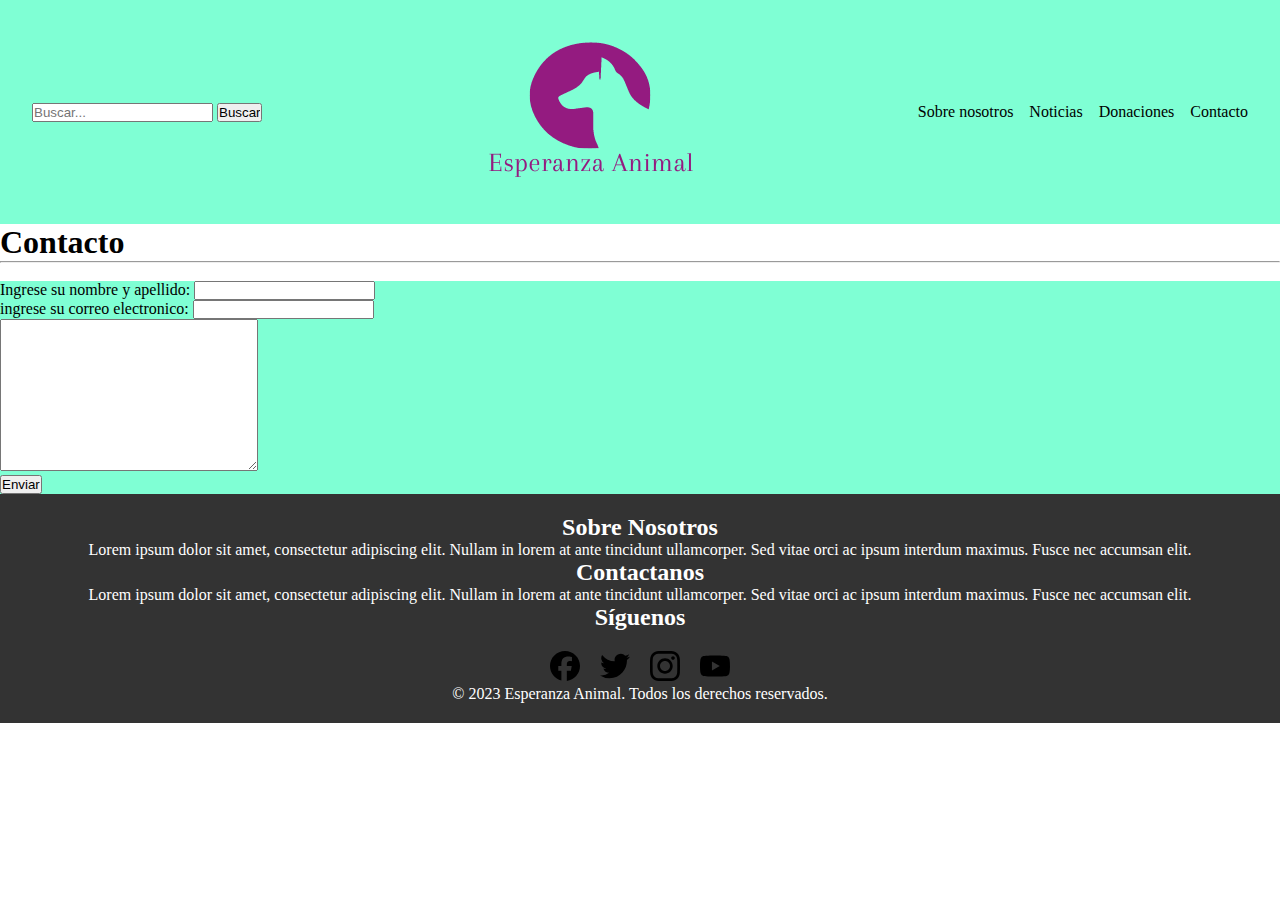
==== pages/contacto.html @ 61cddf5f "inicio del proyecto" ====
<!DOCTYPE html>
<html lang="en">

<head>
    <meta charset="UTF-8">
    <meta name="viewport" content="width=device-width, initial-scale=1.0">
    <title>Contacto</title>
    <link rel="stylesheet" href="../css/styles.css">
</head>

<body>
    <header>

        <form action="buscar">

            <input type="search" placeholder=Buscar...>

            <input type="submit" value=Buscar>

        </form>
        <a href="../index.html">
            <img src="../img/esperanzanimal.jpg" alt="Esperanza Animal">
        </a>
        <nav>
            <ul>

                <li><a href="sobre-nosotros.html">Sobre nosotros</a></li>

                <li><a href="noticias.html">Noticias</a></li>

                <li><a href="donaciones.html">Donaciones</a></li>

                <li><a href="contacto.html">Contacto</a></li>

            </ul>

        </nav>

    </header>
    <main>
        <h1>Contacto</h1>
        <hr>
        <br>
        <section>
            <form action="">
                <div>
                    <label for="nombre-usuario">Ingrese su nombre y apellido:</label>
                    <input type="text" id="nombre-usuario">
                </div>

                <div>
                    <label for="email-usuario"></label>ingrese su correo electronico:

                    <input type="email" name="" id="email-usuario">

                </div>

                <div>
                    <label for="texto-usuario"></label>
                    <textarea name="" id="texto-usuario" cols="30" rows="10"></textarea>
                </div>

                <input type="submit" value=Enviar>





            </form>

        </section>
    </main>

    <footer>
        <div id="sobre-nosotros">
            <h2>Sobre Nosotros</h2>
            <p>Lorem ipsum dolor sit amet, consectetur adipiscing elit. Nullam in lorem at ante tincidunt ullamcorper.
                Sed vitae orci ac ipsum interdum maximus. Fusce nec accumsan elit.</p>
        </div>

        <div id="contactanos">
            <h2>Contactanos</h2>
            <p>Lorem ipsum dolor sit amet, consectetur adipiscing elit. Nullam in lorem at ante tincidunt ullamcorper.
                Sed vitae orci ac ipsum interdum maximus. Fusce nec accumsan elit.</p>
        </div>

        <div id="siguenos">
            <h2>Síguenos</h2>
            <ul class="social-icons">
                <li><img src="../img/facebook.svg" alt="Facebook"></li>
                <li><img src="../img/twitter.svg" alt="Twitter"></li>
                <li><img src="../img/instagram.svg" alt="Instagram"></li>
                <li><img src="../img/youtube.svg" alt="youtube"></li>

            </ul>
        </div>
        <p>&copy; 2023 Esperanza Animal. Todos los derechos reservados.</p>
    </footer>
</body>

</html>
---- css/styles.css ----
* {
    margin: 0;
    padding: 0;
    box-sizing: border-box;
}

a {
    text-decoration: none;
}

header {
    background-color: aquamarine;
    padding: 2rem;
    display: flex;
    justify-content: space-between;
    align-items: center;
}

header a {
    color: black;
}

header nav ul{
    list-style: none;
    display: flex;
    gap: 1rem;
}

/*---Portada Index---*/


section {
    display: flex;
    background-color: aquamarine;
}

.noticias {
    background-color: aqua;
}

.donaciones {
    background-image: url(../img/perro.jpg);
    height: 45vh;
    background-repeat: no-repeat;
    background-position: center;
    background-size: cover;
}

.donaciones {
    color: aliceblue;
    display: flex;
    align-items: center;
    justify-content: center;
}

footer {
    background-color: #333;
    color: #fff;
    padding: 20px;
    text-align: center;

}

.social-icons {
    list-style: none;
    padding: 0;
    display: flex;
    justify-content: center;
    margin-top: 20px;
}

.social-icons li {
    margin: 0 10px;
}

.social-icons img {
    width: 30px;
    height: 30px;
}

.donaciones a { color: rgb(43, 226, 101);}

header nav img {
    max-width: 200px;}

article p { min-width: 25vh;
    max-width: 50%;

}
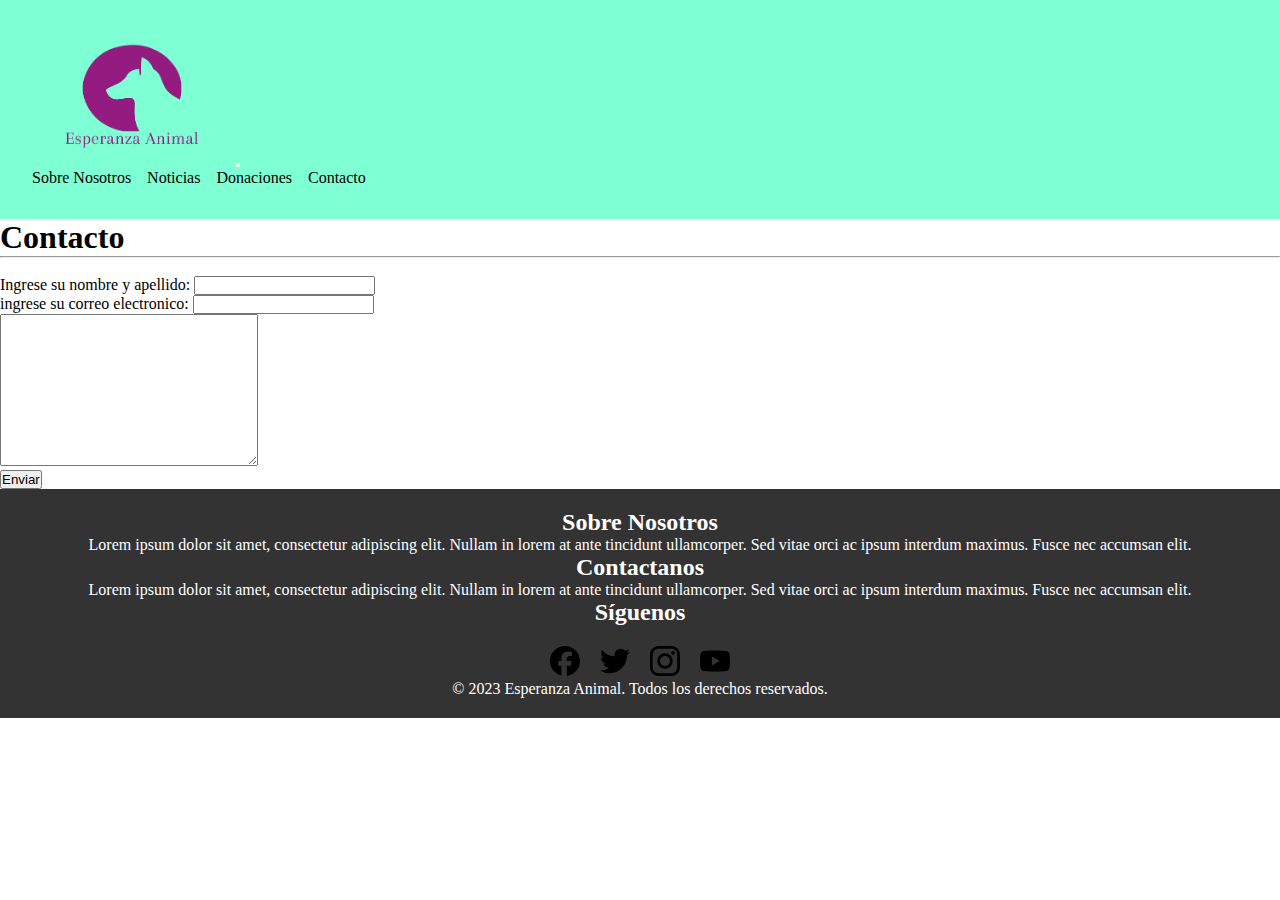
==== commit e3cf94c9: "modificaciones en pages y index, se agrego sass" ====
--- a/pages/contacto.html
+++ b/pages/contacto.html
@@ -4,6 +4,8 @@
 <head>
     <meta charset="UTF-8">
     <meta name="viewport" content="width=device-width, initial-scale=1.0">
+    <link href="https://cdn.jsdelivr.net/npm/bootstrap@5.3.2/dist/css/bootstrap.min.css" rel="stylesheet"
+        integrity="sha384-T3c6CoIi6uLrA9TneNEoa7RxnatzjcDSCmG1MXxSR1GAsXEV/Dwwykc2MPK8M2HN" crossorigin="anonymous">
     <title>Contacto</title>
     <link rel="stylesheet" href="../css/styles.css">
 </head>
@@ -11,31 +13,35 @@
 <body>
     <header>
 
-        <form action="buscar">
-
-            <input type="search" placeholder=Buscar...>
-
-            <input type="submit" value=Buscar>
-
-        </form>
-        <a href="../index.html">
-            <img src="../img/esperanzanimal.jpg" alt="Esperanza Animal">
-        </a>
-        <nav>
-            <ul>
-
-                <li><a href="sobre-nosotros.html">Sobre nosotros</a></li>
-
-                <li><a href="noticias.html">Noticias</a></li>
-
-                <li><a href="donaciones.html">Donaciones</a></li>
-
-                <li><a href="contacto.html">Contacto</a></li>
-
-            </ul>
-
+        <nav class="navbar navbar-expand-lg">
+            <div class="container-fluid">
+                <a class="navbar-brand" href="../index.html"><img src="../img/Esperanza.jpg" alt="Esperanza Animal"></a>
+                <button class="navbar-toggler" type="button" data-bs-toggle="collapse"
+                    data-bs-target="#navbarNavDropdown" aria-controls="navbarNavDropdown" aria-expanded="false"
+                    aria-label="Toggle navigation">
+                    <span class="navbar-toggler-icon"></span>
+                </button>
+                <div class="collapse navbar-collapse" id="navbarNavDropdown">
+                    <ul class="navbar-nav">
+                        <li class="nav-item">
+                            <a class="nav-link active" aria-current="page" href="../pages/sobre-nosotros.html">Sobre
+                                Nosotros</a>
+                        </li>
+                        <li class="nav-item">
+                            <a class="nav-link" href="../pages/noticias.html">Noticias</a>
+                        </li>
+                        <li class="nav-item">
+                            <a class="nav-link" href="../pages/donaciones.html">Donaciones</a>
+                        </li>
+                            <li class="nav-item">
+                                <a class="nav-link" href="../pages/contacto.html">Contacto</a>
+                            </li>
+                        
+                        </li>
+                    </ul>
+                </div>
+            </div>
         </nav>
-
     </header>
     <main>
         <h1>Contacto</h1>
@@ -61,10 +67,6 @@
                 </div>
 
                 <input type="submit" value=Enviar>
-
-
-
-
 
             </form>
 
@@ -96,6 +98,9 @@
         </div>
         <p>&copy; 2023 Esperanza Animal. Todos los derechos reservados.</p>
     </footer>
+    <script src="https://cdn.jsdelivr.net/npm/bootstrap@5.3.2/dist/js/bootstrap.bundle.min.js"
+    integrity="sha384-C6RzsynM9kWDrMNeT87bh95OGNyZPhcTNXj1NW7RuBCsyN/o0jlpcV8Qyq46cDfL"
+    crossorigin="anonymous"></script>
 </body>
 
 </html>--- a/css/styles.css
+++ b/css/styles.css
@@ -20,22 +20,26 @@
     color: black;
 }
 
-header nav ul{
+header nav ul {
     list-style: none;
     display: flex;
     gap: 1rem;
 }
 
 /*---Portada Index---*/
-
-
-section {
-    display: flex;
+.main {
     background-color: aquamarine;
 }
 
 .noticias {
     background-color: aqua;
+}
+
+.btn {
+    background-color: aqua;
+    list-style: none;
+    color: rgb(2, 9, 34);
+    display: block;
 }
 
 .donaciones {
@@ -58,7 +62,6 @@
     color: #fff;
     padding: 20px;
     text-align: center;
-
 }
 
 .social-icons {
@@ -78,12 +81,17 @@
     height: 30px;
 }
 
-.donaciones a { color: rgb(43, 226, 101);}
+.donaciones a {
+    color: rgb(43, 226, 101);
+}
 
 header nav img {
-    max-width: 200px;}
+    max-width: 200px;
+}
 
-article p { min-width: 25vh;
+article p {
+    min-width: 25vh;
     max-width: 50%;
+}
 
-}+/*# sourceMappingURL=styles.css.map */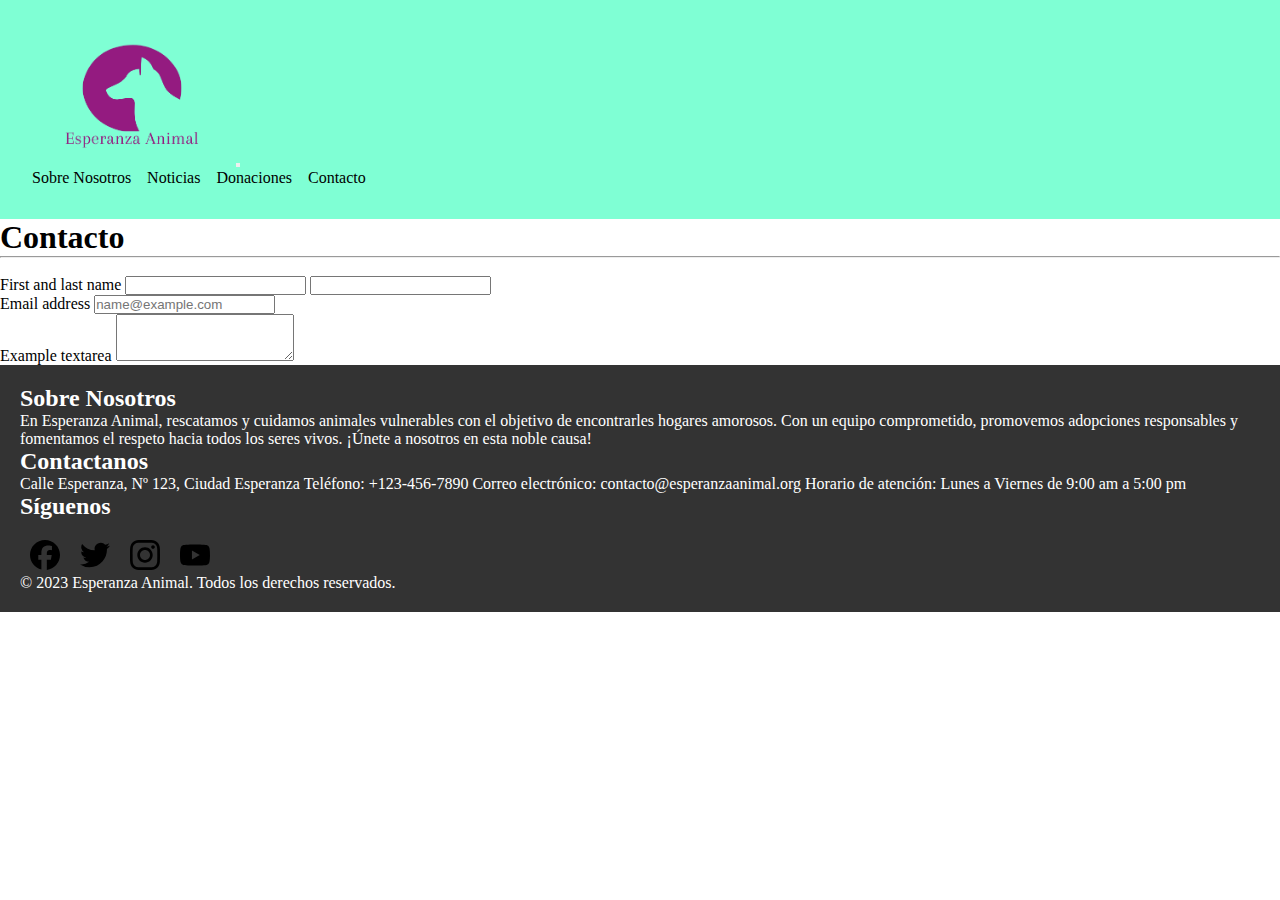
==== commit 9bcf8889: "modificaciones en pages y sass" ====
--- a/pages/contacto.html
+++ b/pages/contacto.html
@@ -33,10 +33,10 @@
                         <li class="nav-item">
                             <a class="nav-link" href="../pages/donaciones.html">Donaciones</a>
                         </li>
-                            <li class="nav-item">
-                                <a class="nav-link" href="../pages/contacto.html">Contacto</a>
-                            </li>
-                        
+                        <li class="nav-item">
+                            <a class="nav-link" href="../pages/contacto.html">Contacto</a>
+                        </li>
+
                         </li>
                     </ul>
                 </div>
@@ -48,27 +48,20 @@
         <hr>
         <br>
         <section>
-            <form action="">
-                <div>
-                    <label for="nombre-usuario">Ingrese su nombre y apellido:</label>
-                    <input type="text" id="nombre-usuario">
-                </div>
+            <div class="input-group">
+                <span class="input-group-text">First and last name</span>
+                <input type="text" aria-label="First name" class="form-control">
+                <input type="text" aria-label="Last name" class="form-control">
+            </div>
 
-                <div>
-                    <label for="email-usuario"></label>ingrese su correo electronico:
-
-                    <input type="email" name="" id="email-usuario">
-
-                </div>
-
-                <div>
-                    <label for="texto-usuario"></label>
-                    <textarea name="" id="texto-usuario" cols="30" rows="10"></textarea>
-                </div>
-
-                <input type="submit" value=Enviar>
-
-            </form>
+            <div class="mb-3">
+                <label for="exampleFormControlInput1" class="form-label">Email address</label>
+                <input type="email" class="form-control" id="exampleFormControlInput1" placeholder="name@example.com">
+            </div>
+            <div class="mb-3">
+                <label for="exampleFormControlTextarea1" class="form-label">Example textarea</label>
+                <textarea class="form-control" id="exampleFormControlTextarea1" rows="3"></textarea>
+            </div>
 
         </section>
     </main>
@@ -76,14 +69,15 @@
     <footer>
         <div id="sobre-nosotros">
             <h2>Sobre Nosotros</h2>
-            <p>Lorem ipsum dolor sit amet, consectetur adipiscing elit. Nullam in lorem at ante tincidunt ullamcorper.
-                Sed vitae orci ac ipsum interdum maximus. Fusce nec accumsan elit.</p>
+            <p>En Esperanza Animal, rescatamos y cuidamos animales vulnerables con el objetivo de encontrarles hogares amorosos. Con un equipo comprometido, promovemos adopciones responsables y fomentamos el respeto hacia todos los seres vivos. ¡Únete a nosotros en esta noble causa!</p>
         </div>
 
         <div id="contactanos">
             <h2>Contactanos</h2>
-            <p>Lorem ipsum dolor sit amet, consectetur adipiscing elit. Nullam in lorem at ante tincidunt ullamcorper.
-                Sed vitae orci ac ipsum interdum maximus. Fusce nec accumsan elit.</p>
+            <p>Calle Esperanza, Nº 123, Ciudad Esperanza
+                Teléfono: +123-456-7890
+                Correo electrónico: contacto@esperanzaanimal.org
+                Horario de atención: Lunes a Viernes de 9:00 am a 5:00 pm</p>
         </div>
 
         <div id="siguenos">
@@ -99,8 +93,8 @@
         <p>&copy; 2023 Esperanza Animal. Todos los derechos reservados.</p>
     </footer>
     <script src="https://cdn.jsdelivr.net/npm/bootstrap@5.3.2/dist/js/bootstrap.bundle.min.js"
-    integrity="sha384-C6RzsynM9kWDrMNeT87bh95OGNyZPhcTNXj1NW7RuBCsyN/o0jlpcV8Qyq46cDfL"
-    crossorigin="anonymous"></script>
+        integrity="sha384-C6RzsynM9kWDrMNeT87bh95OGNyZPhcTNXj1NW7RuBCsyN/o0jlpcV8Qyq46cDfL"
+        crossorigin="anonymous"></script>
 </body>
 
 </html>--- a/css/styles.css
+++ b/css/styles.css
@@ -1,97 +1,101 @@
 * {
-    margin: 0;
-    padding: 0;
-    box-sizing: border-box;
+  margin: 0;
+  padding: 0;
+  box-sizing: border-box;
 }
 
 a {
-    text-decoration: none;
+  text-decoration: none;
 }
 
 header {
-    background-color: aquamarine;
-    padding: 2rem;
-    display: flex;
-    justify-content: space-between;
-    align-items: center;
+  background-color: aquamarine;
+  padding: 2rem;
+  display: flex;
+  justify-content: space-between;
+  align-items: center;
 }
 
 header a {
-    color: black;
+  color: black;
 }
 
 header nav ul {
-    list-style: none;
-    display: flex;
-    gap: 1rem;
+  list-style: none;
+  display: flex;
+  gap: 1rem;
 }
 
-/*---Portada Index---*/
+header nav img {
+  max-width: 200px;
+}
+
+footer {
+  background-color: #333;
+  color: #fff;
+  padding: 20px;
+  align-content: space-between;
+}
+
+.social-icons {
+  list-style: none;
+  padding: 0;
+  display: flex;
+  justify-content: baseline;
+  margin-top: 20px;
+}
+
+.social-icons li {
+  margin: 0 10px;
+}
+
+.social-icons img {
+  width: 30px;
+  height: 30px;
+}
+
+.btn {
+  background-color: aqua;
+  list-style: none;
+  color: rgb(2, 9, 34);
+  display: block;
+}
+
 .main {
-    background-color: aquamarine;
+  background-color: aquamarine;
+}
+
+article p {
+  min-width: 25vh;
+  max-width: 50%;
+}
+
+.donaciones {
+  background-image: url(../img/perro.jpg);
+  height: 45vh;
+  background-repeat: no-repeat;
+  background-position: center;
+  background-size: cover;
+}
+
+.donaciones {
+  color: aliceblue;
+  display: flex;
+  align-items: center;
+  justify-content: center;
+}
+
+.donaciones a {
+  color: rgb(43, 226, 101);
 }
 
 .noticias {
-    background-color: aqua;
+  background-color: aquamarine;
 }
 
-.btn {
-    background-color: aqua;
-    list-style: none;
-    color: rgb(2, 9, 34);
-    display: block;
+.sobre-nosotros {
+  background-color: aquamarine;
+  align-content: center;
 }
 
-.donaciones {
-    background-image: url(../img/perro.jpg);
-    height: 45vh;
-    background-repeat: no-repeat;
-    background-position: center;
-    background-size: cover;
-}
-
-.donaciones {
-    color: aliceblue;
-    display: flex;
-    align-items: center;
-    justify-content: center;
-}
-
-footer {
-    background-color: #333;
-    color: #fff;
-    padding: 20px;
-    text-align: center;
-}
-
-.social-icons {
-    list-style: none;
-    padding: 0;
-    display: flex;
-    justify-content: center;
-    margin-top: 20px;
-}
-
-.social-icons li {
-    margin: 0 10px;
-}
-
-.social-icons img {
-    width: 30px;
-    height: 30px;
-}
-
-.donaciones a {
-    color: rgb(43, 226, 101);
-}
-
-header nav img {
-    max-width: 200px;
-}
-
-article p {
-    min-width: 25vh;
-    max-width: 50%;
-}
-
-/*# sourceMappingURL=styles.css.map */+/*# sourceMappingURL=styles.css.map */
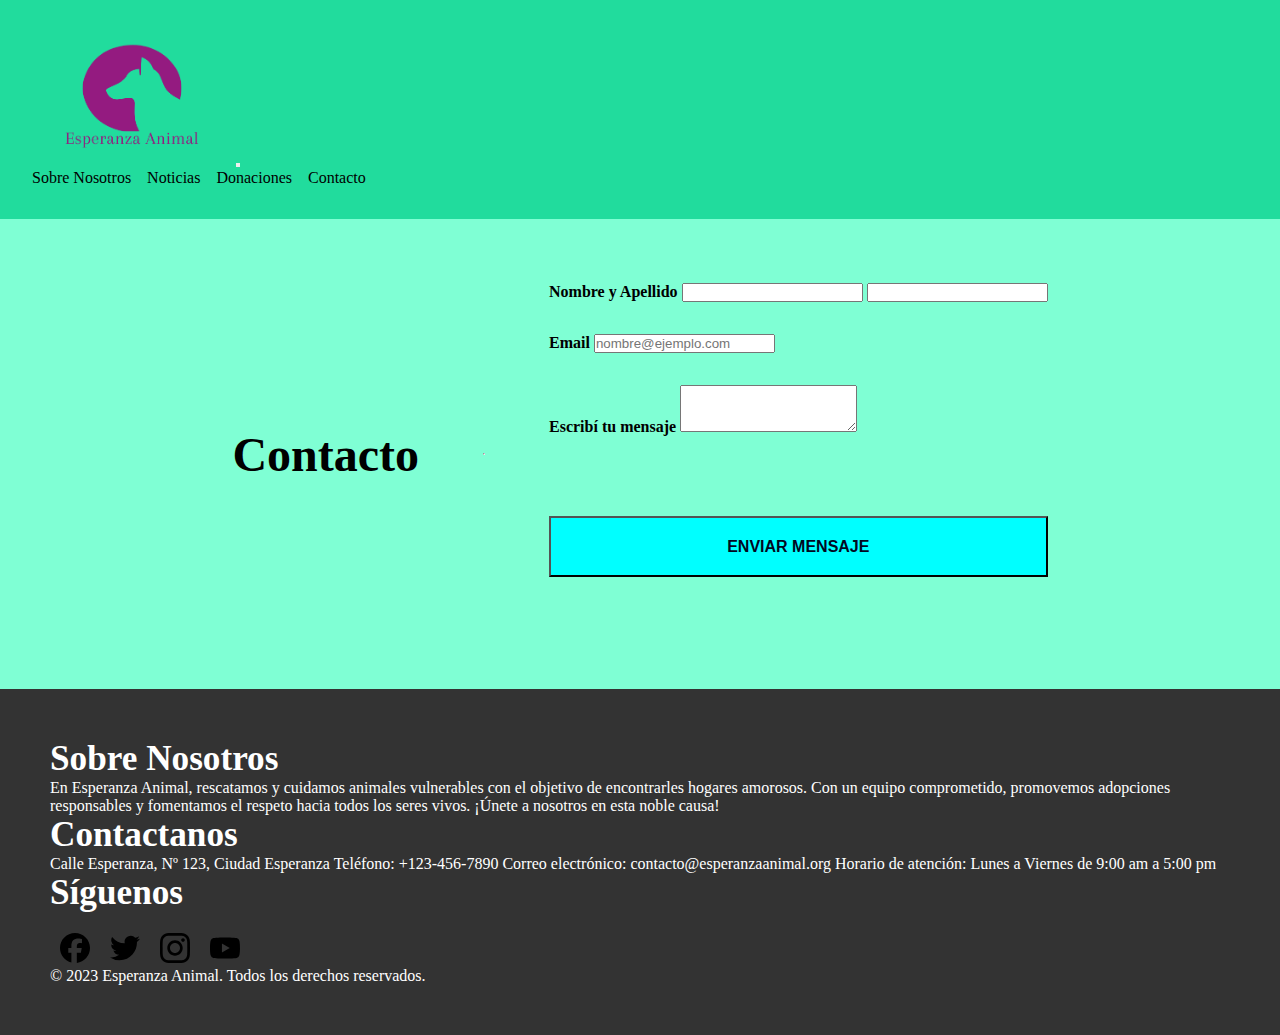
==== commit 07dcf88f: "se agrego sass se hicieron cambios en index ,sass y pages" ====
--- a/pages/contacto.html
+++ b/pages/contacto.html
@@ -4,6 +4,7 @@
 <head>
     <meta charset="UTF-8">
     <meta name="viewport" content="width=device-width, initial-scale=1.0">
+    <meta name="description" content="seccion de contacto con la organizacion Esperanza Animal">
     <link href="https://cdn.jsdelivr.net/npm/bootstrap@5.3.2/dist/css/bootstrap.min.css" rel="stylesheet"
         integrity="sha384-T3c6CoIi6uLrA9TneNEoa7RxnatzjcDSCmG1MXxSR1GAsXEV/Dwwykc2MPK8M2HN" crossorigin="anonymous">
     <title>Contacto</title>
@@ -43,33 +44,38 @@
             </div>
         </nav>
     </header>
-    <main>
+    <main class="main-contacto">
         <h1>Contacto</h1>
         <hr>
         <br>
-        <section>
-            <div class="input-group">
-                <span class="input-group-text">First and last name</span>
-                <input type="text" aria-label="First name" class="form-control">
-                <input type="text" aria-label="Last name" class="form-control">
-            </div>
+        <section class="col-12 container-fluid">
+            <form name="contact" netlify>
+                <div class="input-group">
+                    <span class="input-group-text">Nombre y Apellido</span>
+                    <input type="text" aria-label="First name" class="form-control">
+                    <input type="text" aria-label="Last name" class="form-control">
+                </div>
 
-            <div class="mb-3">
-                <label for="exampleFormControlInput1" class="form-label">Email address</label>
-                <input type="email" class="form-control" id="exampleFormControlInput1" placeholder="name@example.com">
-            </div>
-            <div class="mb-3">
-                <label for="exampleFormControlTextarea1" class="form-label">Example textarea</label>
-                <textarea class="form-control" id="exampleFormControlTextarea1" rows="3"></textarea>
-            </div>
-
+                <div class="mb-3">
+                    <label for="exampleFormControlInput1" class="form-label">Email</label>
+                    <input type="email" class="form-control" id="exampleFormControlInput1"
+                        placeholder="nombre@ejemplo.com">
+                </div>
+                <div class="mb-3">
+                    <label for="exampleFormControlTextarea1" class="form-label">Escribí tu mensaje</label>
+                    <textarea class="form-control" id="exampleFormControlTextarea1" rows="3"></textarea>
+                </div>
+                <input class="boton_value" type="submit" value="ENVIAR MENSAJE">
+            </form>
         </section>
     </main>
 
     <footer>
         <div id="sobre-nosotros">
             <h2>Sobre Nosotros</h2>
-            <p>En Esperanza Animal, rescatamos y cuidamos animales vulnerables con el objetivo de encontrarles hogares amorosos. Con un equipo comprometido, promovemos adopciones responsables y fomentamos el respeto hacia todos los seres vivos. ¡Únete a nosotros en esta noble causa!</p>
+            <p>En Esperanza Animal, rescatamos y cuidamos animales vulnerables con el objetivo de encontrarles hogares
+                amorosos. Con un equipo comprometido, promovemos adopciones responsables y fomentamos el respeto hacia
+                todos los seres vivos. ¡Únete a nosotros en esta noble causa!</p>
         </div>
 
         <div id="contactanos">
--- a/css/styles.css
+++ b/css/styles.css
@@ -8,8 +8,41 @@
   text-decoration: none;
 }
 
+img {
+  width: 100%;
+  height: 100%;
+  object-fit: cover;
+  overflow: hidden;
+}
+
+main {
+  display: flex;
+  flex-wrap: wrap;
+  align-items: center;
+  justify-content: center;
+}
+
+h1 {
+  padding: 4rem;
+  font-size: 3rem;
+  font-weight: 700;
+}
+
+h2 {
+  font-size: 2.2rem;
+  font-weight: 600;
+}
+
+h3 {
+  padding: 1rem 0;
+  font-size: 2rem;
+  font-weight: 400;
+  text-transform: uppercase;
+  text-align: center;
+}
+
 header {
-  background-color: aquamarine;
+  background-color: rgb(33, 220, 157);
   padding: 2rem;
   display: flex;
   justify-content: space-between;
@@ -28,21 +61,46 @@
 
 header nav img {
   max-width: 200px;
+}
+
+.carousel {
+  width: 100%;
+  height: 600px;
+  display: flex;
+}
+.carousel .carousel-inner {
+  width: 100%;
+  height: 100%;
+  object-fit: cover;
+  object-position: center;
+  overflow: hidden;
+}
+.carousel .carousel-item {
+  width: 100%;
+  height: 100%;
+  object-fit: cover;
+  overflow: hidden;
+}
+.carousel .carousel-item img {
+  width: 100%;
+  height: 100%;
+  object-fit: cover;
+  overflow: hidden;
 }
 
 footer {
   background-color: #333;
   color: #fff;
-  padding: 20px;
+  padding: 50px;
   align-content: space-between;
 }
 
 .social-icons {
   list-style: none;
   padding: 0;
+  margin-top: 20px;
   display: flex;
   justify-content: baseline;
-  margin-top: 20px;
 }
 
 .social-icons li {
@@ -54,11 +112,42 @@
   height: 30px;
 }
 
-.btn {
+.btn, form .boton_value {
+  padding: 1.2rem;
+  margin: 3rem 0;
   background-color: aqua;
   list-style: none;
   color: rgb(2, 9, 34);
+  font-size: 1.2rem;
+  font-weight: 700;
   display: block;
+}
+
+form {
+  display: flex;
+  flex-wrap: wrap;
+  flex-direction: column;
+  align-content: center;
+  justify-items: center;
+  padding: 4rem;
+  gap: 2rem;
+}
+form .input-group span {
+  font-size: 1rem;
+  font-weight: 700;
+}
+form .mb-3 label {
+  font-size: 1rem;
+  font-weight: 700;
+}
+form .boton_value {
+  font-size: 1rem;
+  font-weight: 700;
+}
+form .boton_value:hover {
+  background-color: aliceblue;
+  color: aquamarine;
+  text-shadow: -1px 1px 1px rgba(0, 0, 0, 0.455);
 }
 
 .main {
@@ -87,15 +176,47 @@
 
 .donaciones a {
   color: rgb(43, 226, 101);
+  font-size: 2.5rem;
+  letter-spacing: 0.3rem;
+  font-weight: 900;
+  text-shadow: -2px 2px 5px rgba(0, 0, 0, 0.633);
+}
+
+.dona {
+  display: flex;
+  flex-wrap: wrap;
+  flex-direction: column;
+  justify-items: center;
+  align-content: center;
+  padding: 4rem;
+  text-align: center;
+}
+
+.donar {
+  padding: 6rem;
 }
 
 .noticias {
   background-color: aquamarine;
+  display: flex;
+  align-items: center;
+  justify-content: center;
 }
 
 .sobre-nosotros {
   background-color: aquamarine;
   align-content: center;
-}
-
-/*# sourceMappingURL=styles.css.map */
+  display: flex;
+  flex-wrap: wrap;
+  flex-direction: column;
+  padding: 4rem;
+  gap: 2rem;
+}
+.sobre-nosotros p {
+  font-size: 1.2rem;
+}
+.donar {background-color:aquamarine;}
+
+.main-contacto {background-color: aquamarine;}
+
+/*# sourceMappingURL=styles.css.map */